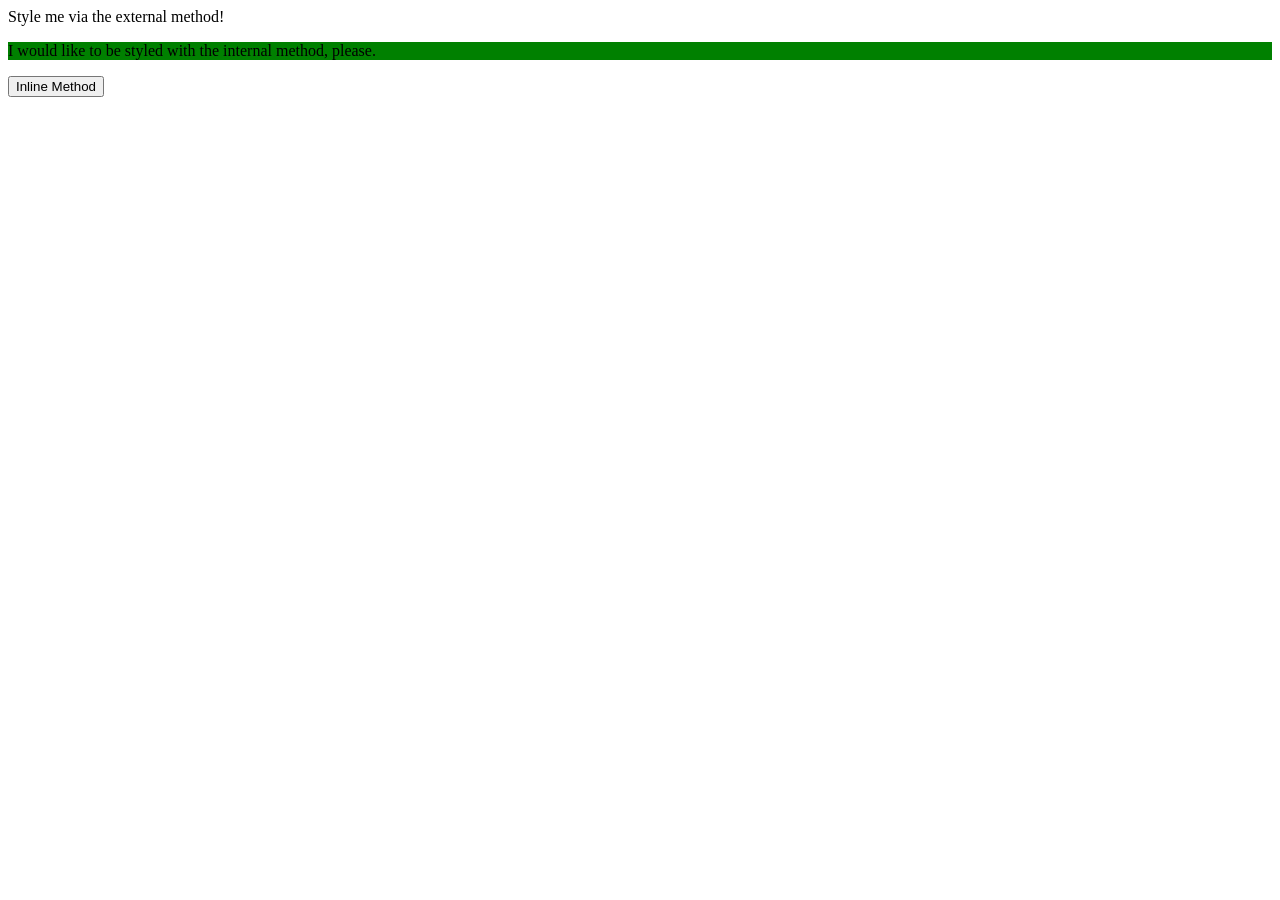
==== foundations/intro-to-css/01-css-methods/index.html @ 057c6ef3 "completed 01 CSS methods exercise" ====
<!DOCTYPE html>
<html lang="en">

<head>
  <meta charset="UTF-8">
  <meta http-equiv="X-UA-Compatible" content="IE=edge">
  <meta name="viewport" content="width=device-width, initial-scale=1.0">
  <title>Methods for Adding CSS</title>
  <link rel="stylesheet" href="styles.css">
  <style>
    p {
      text-decoration: white;
      background-color: green;
      font font-size: 18px;
    
    }
  </style>
</head>

<body>
  <div>Style me via the external method!</div>
  <p>I would like to be styled with the internal method, please.</p>
  <button>Inline Method</button>
</body>

</html>
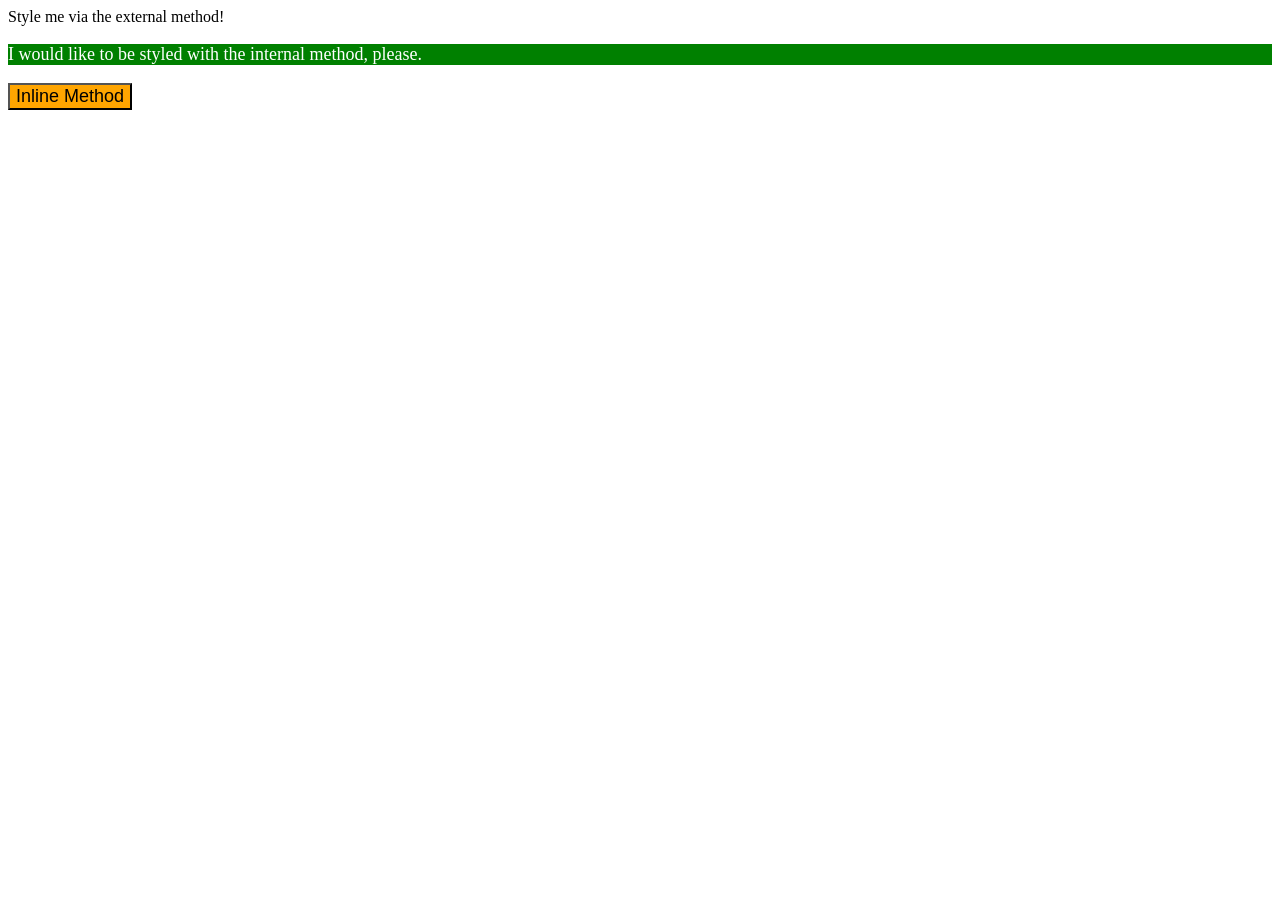
==== commit 26b874f6: "complete 02 classs and id selectors exercise" ====
--- a/foundations/intro-to-css/01-css-methods/index.html
+++ b/foundations/intro-to-css/01-css-methods/index.html
@@ -9,11 +9,11 @@
   <link rel="stylesheet" href="styles.css">
   <style>
     p {
-      text-decoration: white;
-      background-color: green;
-      font font-size: 18px;
+       color: white;
+       background-color: green;
+       font-size: 18px;
     
-    }
+    } 
   </style>
 </head>
 
@@ -21,6 +21,12 @@
   <div>Style me via the external method!</div>
   <p>I would like to be styled with the internal method, please.</p>
   <button>Inline Method</button>
+  <style> 
+    button {
+    background-color:orange ;
+    font-size: 18px;
+    }
+  </style>
 </body>
 
 </html>
